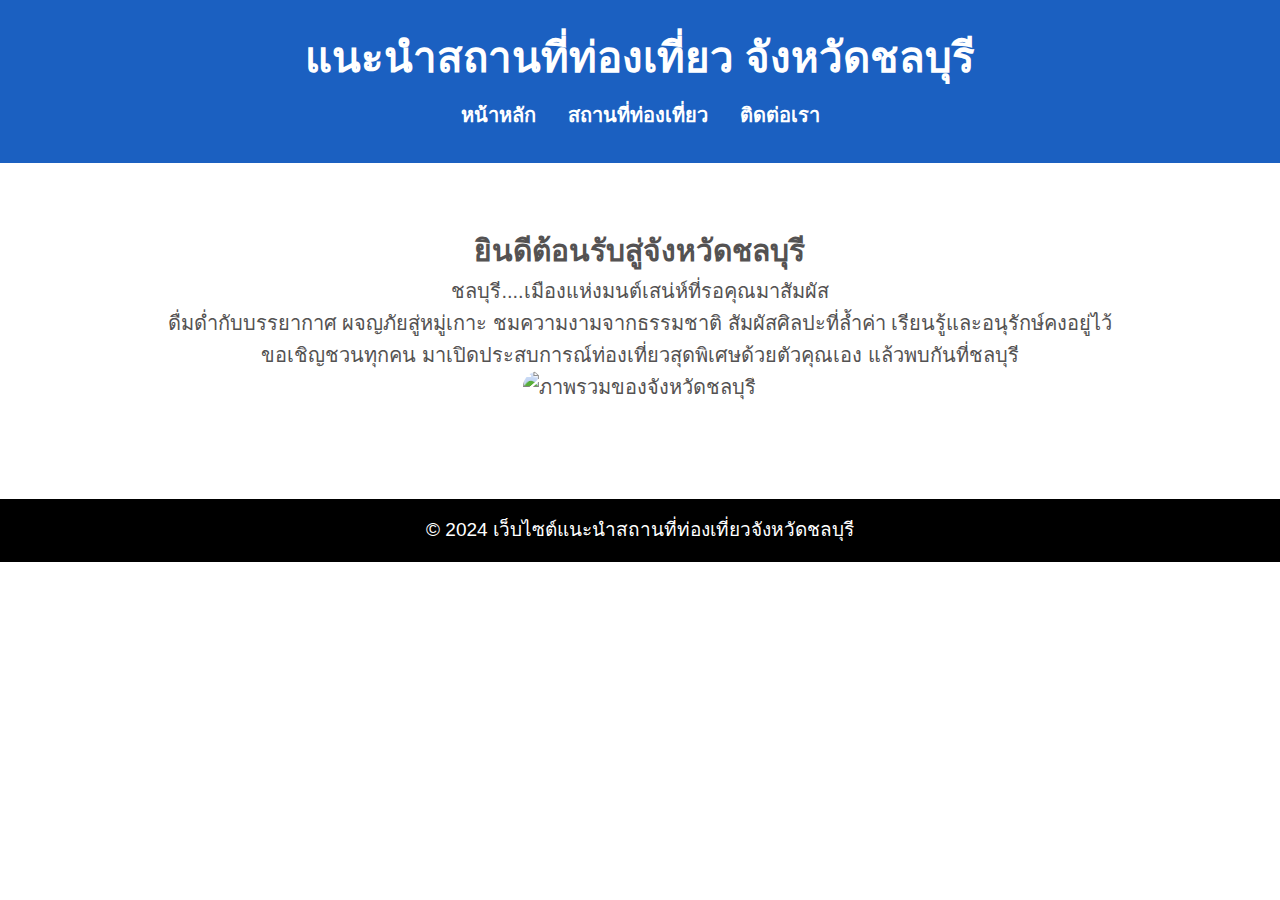
==== index.html @ 9a43c0ec "โครงสร้างต่อจากโปรเจคเดิม" ====
<!DOCTYPE html>
<html lang="en">
<head>
    <meta charset="UTF-8">
    <meta name="viewport" content="width=device-width, initial-scale=1.0">
    <title>tourist chonburi</title>
    <link rel="stylesheet" href="css/style.css">
</head>
<body>
    <!-- Header -->
    <header>
        <h1>แนะนำสถานที่ท่องเที่ยว จังหวัดชลบุรี</h1>
        <nav>
            <ul>
                <li><a href="index.html">หน้าหลัก</a></li>
                <li><a href="places.html">สถานที่ท่องเที่ยว</a></li>
                <li><a href="contact.html">ติดต่อเรา</a></li>
            </ul>
        </nav>
    </header>

    <!-- Main Content -->
    <main>
        <section class="home">
            <h2>ยินดีต้อนรับสู่จังหวัดชลบุรี</h2>
            <p>ชลบุรี....เมืองแห่งมนต์เสน่ห์ที่รอคุณมาสัมผัส</p>
            <p>ดื่มด่ำกับบรรยากาศ ผจญภัยสู่หมู่เกาะ ชมความงามจากธรรมชาติ สัมผัสศิลปะที่ล้ำค่า เรียนรู้และอนุรักษ์คงอยู่ไว้</p>
            <p>ขอเชิญชวนทุกคน มาเปิดประสบการณ์ท่องเที่ยวสุดพิเศษด้วยตัวคุณเอง แล้วพบกันที่ชลบุรี</p>
            <img src="https://roijang.com/wp-content/uploads/2022/09/%E0%B8%AA%E0%B8%96%E0%B8%B2%E0%B8%99%E0%B8%97%E0%B8%B5%E0%B9%88%E0%B8%97%E0%B9%88%E0%B8%AD%E0%B8%87%E0%B9%80%E0%B8%97%E0%B8%B5%E0%B9%88%E0%B8%A2%E0%B8%A7%E0%B8%9A%E0%B8%B2%E0%B8%87%E0%B9%80%E0%B8%AA%E0%B8%A3%E0%B9%88.jpg" alt="ภาพรวมของจังหวัดชลบุรี" style="width: 100%; height: auto; border-radius: 1.5rem;">
        </section>
    </main>
    
    <!-- Footer -->
    <footer>
        <p>&copy; 2024 เว็บไซต์แนะนำสถานที่ท่องเที่ยวจังหวัดชลบุรี</p>
    </footer>
</body>
</html>
---- css/style.css ----
/* Reset CSS */
* {
    margin: 0;
    padding: 0;
    box-sizing: border-box;
}
/* Body */
body {
    font-family: Arial, sans-serif;
    line-height: 1.6;
    color: #494848da;
    background-color: #ffffff;
}

/* Header */
header {
    background-color: #1b60c1;
    color: #fff;
    padding: 1.5rem;
    text-align: center;
    font-size: 21px;
}
header nav ul {
    list-style: none;
    display: flex;
    justify-content: center;
    gap: 2rem;
    font-size: 20px;
    padding: 0.5rem;
}
header nav a {
    color: #fff;
    text-decoration: none;
    font-weight: bold;
}
header nav a:hover {
    text-decoration: underline; /* ขีดเส้นใต้ */
}
/* Main Content */
main {
    padding: 2rem;
    text-align: center;
    font-size: 20px;
}
/* Footer */
footer {
    background-color: #000000;
    color: #fff;
    text-align: center;
    padding: 1rem;
    margin-top: 2rem;
    font-size: 19px;
}
/* Responsive Design */
@media (max-width: 768px) {
    header nav ul {
        flex-direction: column;
        gap: 0.5rem;
    }
    main {
        padding: 2rem;
    }

    footer {
        font-size: 0.9rem;
    }
}
/* Main Section */
main {
    display: flex;
    flex-direction: column;
    padding: 2rem;
    text-align: center;
}
form {
    display: flex;
    flex-direction: column;
    gap: 0.1rem;
    max-width: 500px;
    height: 1000px;
    margin: 1.5rem auto;
}
label {
    font-weight: bold;
    text-align: left;
    font-size: 20px;
}
input, textarea {
    padding: 1rem;
    border: 2px solid #000000;
    border-radius: 5px;
    font-size: 0.9rem;
}
button {
    background-color: #00cc25;
    color: #fff;
    padding: 0.5rem;
    border: none;
    border-radius: 5px;
    cursor: pointer;
    font-size: 1rem;
}
button:hover {
    background-color: #d52424;
}
button:hover {
    background-color: #d52424;
    color: #fff;
    transition: background-color 0.3s ease;
}
nav a:hover {
    color: #ffcc00;
    text-decoration: underline;
}
/* Main Layout */
main {
    display: grid; /* ใช้ Grid Layout */
    grid-template-columns: repeat(auto-fit, minmax(800px, 1fr)); /* สร้างคอลัมน์ที่ยืดหยุ่น */
    gap: 2rem; /* ช่องว่างระหว่างแต่ละ Section */
    padding: 2rem; /* เพิ่ม Padding รอบ ๆ main */
    margin: 0 auto; /* จัดกลางหน้าเว็บ */
}
/* Section Styling */
section {
    background-color: #9dbff955;
    border-radius: 1px;
    padding: 1.5rem;
    margin: 1rem auto; /* จัดกรอบให้อยู่ตรงกลางและมีช่องว่างด้านบน-ล่าง */
    max-width: 1000px; /* จำกัดความกว้างของ Section */
    text-align: center;
}
/* ตกแต่งหน้าต่างหลัก */
.home { 
    background-color: #ffffff;
    padding: 1.0rem;
    margin: 1rem auto; /* จัดกรอบให้อยู่ตรงกลางและมีช่องว่างด้านบน-ล่าง */
    max-width: 1000px; /* จำกัดความกว้างของ Section */
    text-align: center;
    font-size: 20px;
}
/* ตกแต่งหน้าต่างการติดต่อ */
.form-contact {
    background-color: #9dbff955;
    padding: 1rem;
    margin: 0.9rem auto; /* จัดกรอบให้อยู่ตรงกลางและมีช่องว่างด้านบน-ล่าง */
    width: 700px; /* จำกัดความกว้างของ Section */
    height: auto;
    text-align: center;
    font-size: 20.9px;
}
.info-container {
    text-align: center;
    font-size: 20px;
}
/* Reset ขอบเขตเริ่มต้น */
* {
    margin: 0;
    padding: 0;
    box-sizing: border-box;
    font-family: Arial, sans-serif;
}
/* Body Styling */
body {
    background-color: #ffffff;
    color: #545252;
    line-height: 1.6;
}
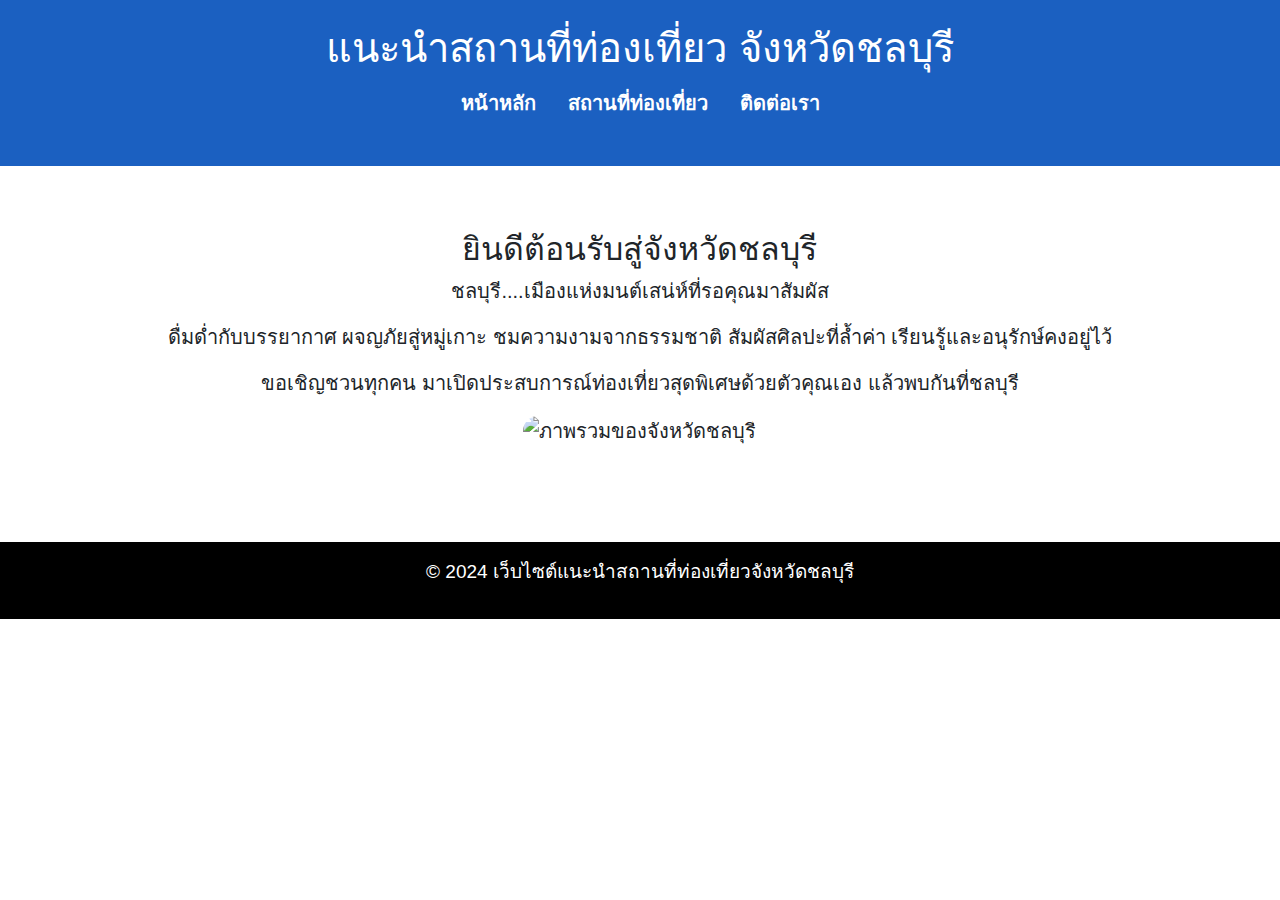
==== commit e544c815: "เพิ่ม bootstrap ใน index" ====
--- a/index.html
+++ b/index.html
@@ -5,6 +5,8 @@
     <meta name="viewport" content="width=device-width, initial-scale=1.0">
     <title>tourist chonburi</title>
     <link rel="stylesheet" href="css/style.css">
+    <link href="https://cdn.jsdelivr.net/npm/bootstrap@5.3.3/dist/css/bootstrap.min.css" rel="stylesheet" integrity="sha384-QWTKZyjpPEjISv5WaRU9OFeRpok6YctnYmDr5pNlyT2bRjXh0JMhjY6hW+ALEwIH" crossorigin="anonymous">
+    <script src="https://cdn.jsdelivr.net/npm/bootstrap@5.3.3/dist/js/bootstrap.bundle.min.js" integrity="sha384-YvpcrYf0tY3lHB60NNkmXc5s9fDVZLESaAA55NDzOxhy9GkcIdslK1eN7N6jIeHz" crossorigin="anonymous"></script>
 </head>
 <body>
     <!-- Header -->
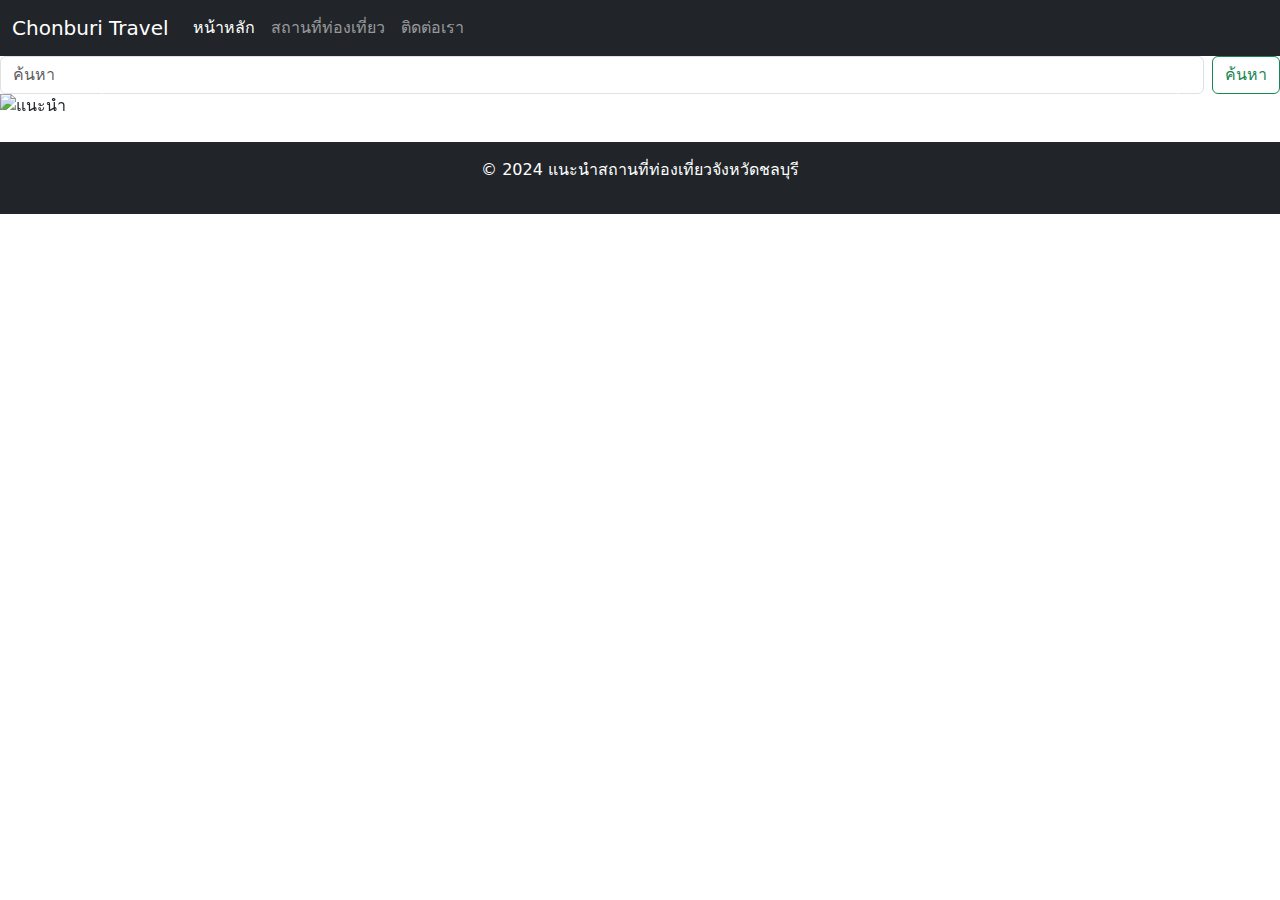
==== commit a46e13f4: "หน้าหลัก home" ====
--- a/index.html
+++ b/index.html
@@ -3,38 +3,74 @@
 <head>
     <meta charset="UTF-8">
     <meta name="viewport" content="width=device-width, initial-scale=1.0">
-    <title>tourist chonburi</title>
-    <link rel="stylesheet" href="css/style.css">
-    <link href="https://cdn.jsdelivr.net/npm/bootstrap@5.3.3/dist/css/bootstrap.min.css" rel="stylesheet" integrity="sha384-QWTKZyjpPEjISv5WaRU9OFeRpok6YctnYmDr5pNlyT2bRjXh0JMhjY6hW+ALEwIH" crossorigin="anonymous">
-    <script src="https://cdn.jsdelivr.net/npm/bootstrap@5.3.3/dist/js/bootstrap.bundle.min.js" integrity="sha384-YvpcrYf0tY3lHB60NNkmXc5s9fDVZLESaAA55NDzOxhy9GkcIdslK1eN7N6jIeHz" crossorigin="anonymous"></script>
+    <title>Tourist Chonburi</title>
+    <link href="https://cdn.jsdelivr.net/npm/bootstrap@5.3.0/dist/css/bootstrap.min.css" rel="stylesheet">
 </head>
 <body>
-    <!-- Header -->
-    <header>
-        <h1>แนะนำสถานที่ท่องเที่ยว จังหวัดชลบุรี</h1>
-        <nav>
-            <ul>
-                <li><a href="index.html">หน้าหลัก</a></li>
-                <li><a href="places.html">สถานที่ท่องเที่ยว</a></li>
-                <li><a href="contact.html">ติดต่อเรา</a></li>
-            </ul>
-        </nav>
-    </header>
+    <!-- Navbar -->
+    <nav class="navbar navbar-expand-lg navbar-dark bg-dark">
+        <div class="container-fluid">
+            <a class="navbar-brand" href="#">Chonburi Travel</a>
+            <button class="navbar-toggler" type="button" data-bs-toggle="collapse" data-bs-target="#navbarNav" aria-controls="navbarNav" aria-expanded="false" aria-label="Toggle navigation">
+                <span class="navbar-toggler-icon"></span>
+            </button>
+            <div class="collapse navbar-collapse" id="navbarNav">
+                <ul class="navbar-nav">
+                    <li class="nav-item"><a class="nav-link active" href="index.html">หน้าหลัก</a></li>
+                    <li class="nav-item"><a class="nav-link" href="places.html">สถานที่ท่องเที่ยว</a></li>
+                    <li class="nav-item"><a class="nav-link" href="contact.html">ติดต่อเรา</a></li>
+                </ul>
+            </div>
+        </div>
+    </nav>
 
-    <!-- Main Content -->
-    <main>
-        <section class="home">
-            <h2>ยินดีต้อนรับสู่จังหวัดชลบุรี</h2>
-            <p>ชลบุรี....เมืองแห่งมนต์เสน่ห์ที่รอคุณมาสัมผัส</p>
-            <p>ดื่มด่ำกับบรรยากาศ ผจญภัยสู่หมู่เกาะ ชมความงามจากธรรมชาติ สัมผัสศิลปะที่ล้ำค่า เรียนรู้และอนุรักษ์คงอยู่ไว้</p>
-            <p>ขอเชิญชวนทุกคน มาเปิดประสบการณ์ท่องเที่ยวสุดพิเศษด้วยตัวคุณเอง แล้วพบกันที่ชลบุรี</p>
-            <img src="https://roijang.com/wp-content/uploads/2022/09/%E0%B8%AA%E0%B8%96%E0%B8%B2%E0%B8%99%E0%B8%97%E0%B8%B5%E0%B9%88%E0%B8%97%E0%B9%88%E0%B8%AD%E0%B8%87%E0%B9%80%E0%B8%97%E0%B8%B5%E0%B9%88%E0%B8%A2%E0%B8%A7%E0%B8%9A%E0%B8%B2%E0%B8%87%E0%B9%80%E0%B8%AA%E0%B8%A3%E0%B9%88.jpg" alt="ภาพรวมของจังหวัดชลบุรี" style="width: 100%; height: auto; border-radius: 1.5rem;">
-        </section>
-    </main>
-    
+    <!-- Hero Section -->
+    <form class="d-flex ms-auto">
+        <input class="form-control me-2" type="search" placeholder="ค้นหา" aria-label="Search">
+        <button class="btn btn-outline-success" type="submit">ค้นหา</button>
+    </form>
+    <div id="carouselExampleIndicators" class="carousel slide" data-bs-ride="carousel">
+        <div class="carousel-indicators">
+            <button type="button" data-bs-target="#carouselExampleIndicators" data-bs-slide-to="0" class="active"></button>
+            <button type="button" data-bs-target="#carouselExampleIndicators" data-bs-slide-to="1"></button>
+            <button type="button" data-bs-target="#carouselExampleIndicators" data-bs-slide-to="2"></button>
+        </div>
+        <div class="carousel-inner">
+            <div class="carousel-item active">
+                <img src="https://roijang.com/wp-content/uploads/2022/09/%E0%B8%AA%E0%B8%96%E0%B8%B2%E0%B8%99%E0%B8%97%E0%B8%B5%E0%B9%88%E0%B8%97%E0%B9%88%E0%B8%AD%E0%B8%87%E0%B9%80%E0%B8%97%E0%B8%B5%E0%B9%88%E0%B8%A2%E0%B8%A7%E0%B8%9A%E0%B8%B2%E0%B8%87%E0%B9%80%E0%B8%AA%E0%B8%A3%E0%B9%88.jpg" class="d-block w-100" alt="แนะนำ" style="width: 70%; height: auto;">
+                <div class="carousel-caption d-none d-md-block">
+                    <h5>ยินดีต้อนรับสู่ชลบุรี</h5>
+                    <p>สัมผัสประสบการณ์ที่ไม่เหมือนใคร</p>
+                </div>
+            </div>
+            <div class="carousel-item">
+                <img src="https://th.airportels.asia/wp-content/uploads/sites/2/2023/11/shutterstock_1179378556-1.jpg" class="d-block w-100" alt="ทะเล" style="width: 70%; height: auto;">
+                <div class="carousel-caption d-none d-md-block">
+                    <h5>ทะเลที่สวยงาม</h5>
+                    <p>สถานที่พักผ่อนที่ยอดเยี่ยม</p>
+                </div>
+            </div>
+            <div class="carousel-item">
+                <img src="https://dynamic-media-cdn.tripadvisor.com/media/photo-o/08/78/bc/05/caption.jpg?w=1000&h=-1&s=1" class="d-block w-100" alt="ปราสาทสัจธรรม" style="width: 70%; height: auto;">
+                <div class="carousel-caption d-none d-md-block">
+                    <h5>วัฒนธรรมที่ล้ำค่า</h5>
+                    <p>สัมผัสประวัติศาสตร์ของชลบุรี</p>
+                </div>
+            </div>
+        </div>
+        <button class="carousel-control-prev" type="button" data-bs-target="#carouselExampleIndicators" data-bs-slide="prev">
+            <span class="carousel-control-prev-icon" aria-hidden="true"></span>
+        </button>
+        <button class="carousel-control-next" type="button" data-bs-target="#carouselExampleIndicators" data-bs-slide="next">
+            <span class="carousel-control-next-icon" aria-hidden="true"></span>
+        </button>
+    </div>
+
     <!-- Footer -->
-    <footer>
-        <p>&copy; 2024 เว็บไซต์แนะนำสถานที่ท่องเที่ยวจังหวัดชลบุรี</p>
+    <footer class="bg-dark text-center text-white py-3 mt-4">
+        <p>&copy; 2024 แนะนำสถานที่ท่องเที่ยวจังหวัดชลบุรี</p>
     </footer>
+
+    <script src="https://cdn.jsdelivr.net/npm/bootstrap@5.3.0/dist/js/bootstrap.bundle.min.js"></script>
 </body>
 </html>
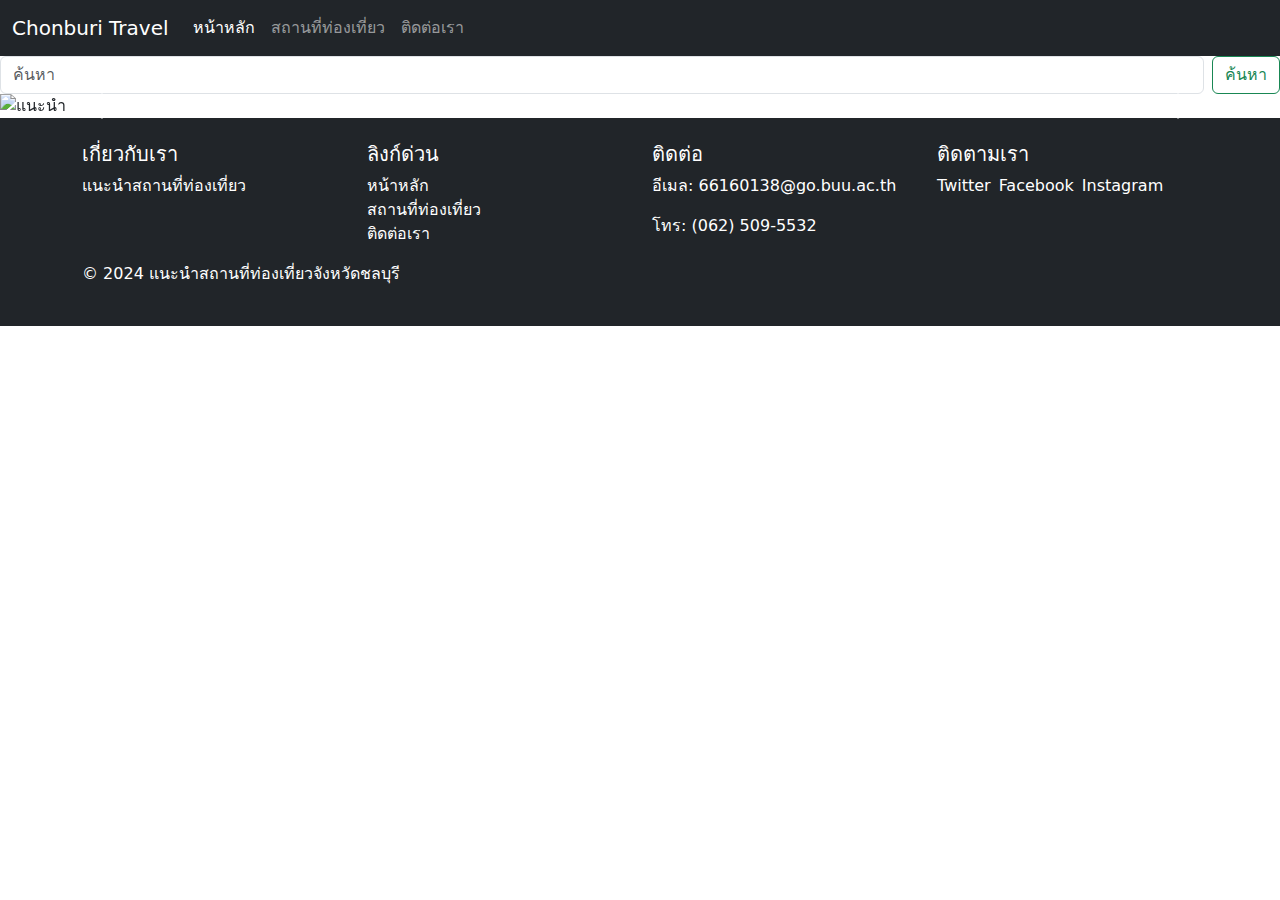
==== commit 6bfdb5f1: "หน้าหลัก home" ====
--- a/index.html
+++ b/index.html
@@ -67,9 +67,42 @@
     </div>
 
     <!-- Footer -->
-    <footer class="bg-dark text-center text-white py-3 mt-4">
-        <p>&copy; 2024 แนะนำสถานที่ท่องเที่ยวจังหวัดชลบุรี</p>
-    </footer>
+    <footer class="bg-dark text-white py-4">
+        <div class="container">
+            <div class="row">
+                <!-- เกี่ยวกับเรา -->
+                <div class="col-md-3">
+                    <h5>เกี่ยวกับเรา</h5>
+                    <p>แนะนำสถานที่ท่องเที่ยว</p>
+                </div>
+                <!-- ลิงก์ด่วน -->
+                <div class="col-md-3">
+                    <h5>ลิงก์ด่วน</h5>
+                    <ul class="list-unstyled">
+                        <li><a href="#" class="text-white text-decoration-none">หน้าหลัก</a></li>
+                        <li><a href="#" class="text-white text-decoration-none">สถานที่ท่องเที่ยว</a></li>
+                        <li><a href="#" class="text-white text-decoration-none">ติดต่อเรา</a></li>
+                    </ul>
+                </div>
+                <!-- ติดต่อ -->
+                <div class="col-md-3">
+                    <h5>ติดต่อ</h5>
+                    <p>อีเมล: 66160138@go.buu.ac.th</p>
+                    <p>โทร: (062) 509-5532</p>
+                </div>
+                <!-- ติดตามเรา -->
+                <div class="col-md-3">
+                    <h5>ติดตามเรา</h5>
+                    <ul class="list-unstyled d-flex gap-2">
+                        <li><a href="#" class="text-white text-decoration-none">Twitter</a></li>
+                        <li><a href="#" class="text-white text-decoration-none">Facebook</a></li>
+                        <li><a href="#" class="text-white text-decoration-none">Instagram</a></li>
+                    </ul>
+                </div>
+                <p>&copy; 2024 แนะนำสถานที่ท่องเที่ยวจังหวัดชลบุรี</p>
+            </div>
+        </div>
+    </footer>    
 
     <script src="https://cdn.jsdelivr.net/npm/bootstrap@5.3.0/dist/js/bootstrap.bundle.min.js"></script>
 </body>
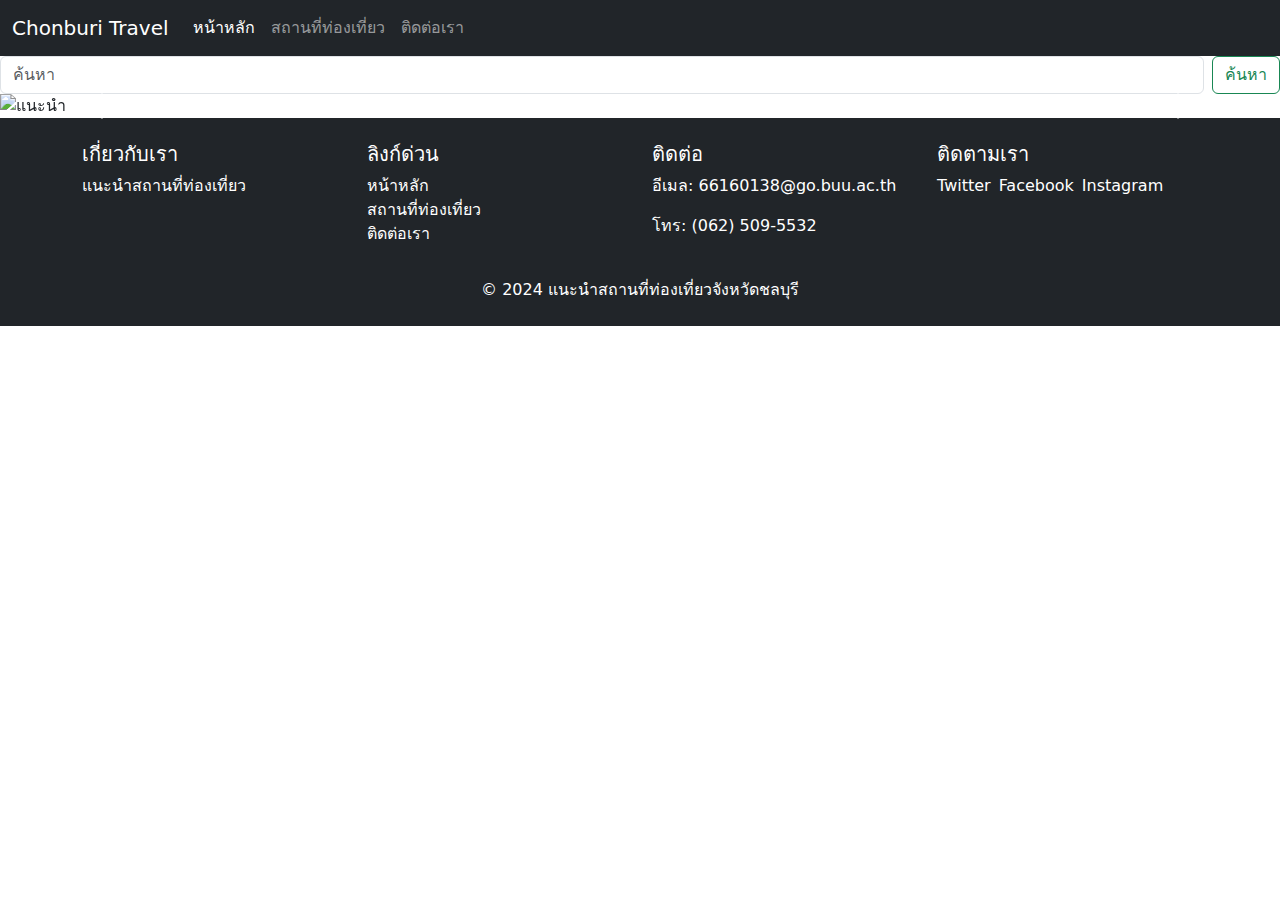
==== commit 95ebbe52: "หน้าหลัก home" ====
--- a/index.html
+++ b/index.html
@@ -69,14 +69,14 @@
     <!-- Footer -->
     <footer class="bg-dark text-white py-4">
         <div class="container">
-            <div class="row">
+            <div class="row text-center text-md-start">
                 <!-- เกี่ยวกับเรา -->
-                <div class="col-md-3">
+                <div class="col-md-3 mb-3 mb-md-0">
                     <h5>เกี่ยวกับเรา</h5>
                     <p>แนะนำสถานที่ท่องเที่ยว</p>
                 </div>
                 <!-- ลิงก์ด่วน -->
-                <div class="col-md-3">
+                <div class="col-md-3 mb-3 mb-md-0">
                     <h5>ลิงก์ด่วน</h5>
                     <ul class="list-unstyled">
                         <li><a href="#" class="text-white text-decoration-none">หน้าหลัก</a></li>
@@ -85,7 +85,7 @@
                     </ul>
                 </div>
                 <!-- ติดต่อ -->
-                <div class="col-md-3">
+                <div class="col-md-3 mb-3 mb-md-0">
                     <h5>ติดต่อ</h5>
                     <p>อีเมล: 66160138@go.buu.ac.th</p>
                     <p>โทร: (062) 509-5532</p>
@@ -93,16 +93,21 @@
                 <!-- ติดตามเรา -->
                 <div class="col-md-3">
                     <h5>ติดตามเรา</h5>
-                    <ul class="list-unstyled d-flex gap-2">
+                    <ul class="list-unstyled d-flex justify-content-center justify-content-md-start gap-2">
                         <li><a href="#" class="text-white text-decoration-none">Twitter</a></li>
                         <li><a href="#" class="text-white text-decoration-none">Facebook</a></li>
                         <li><a href="#" class="text-white text-decoration-none">Instagram</a></li>
                     </ul>
                 </div>
-                <p>&copy; 2024 แนะนำสถานที่ท่องเที่ยวจังหวัดชลบุรี</p>
+            </div>
+            <!-- Copyright -->
+            <div class="row">
+                <div class="col-12 text-center mt-3">
+                    <p class="mb-0">&copy; 2024 แนะนำสถานที่ท่องเที่ยวจังหวัดชลบุรี</p>
+                </div>
             </div>
         </div>
-    </footer>    
+    </footer>      
 
     <script src="https://cdn.jsdelivr.net/npm/bootstrap@5.3.0/dist/js/bootstrap.bundle.min.js"></script>
 </body>
